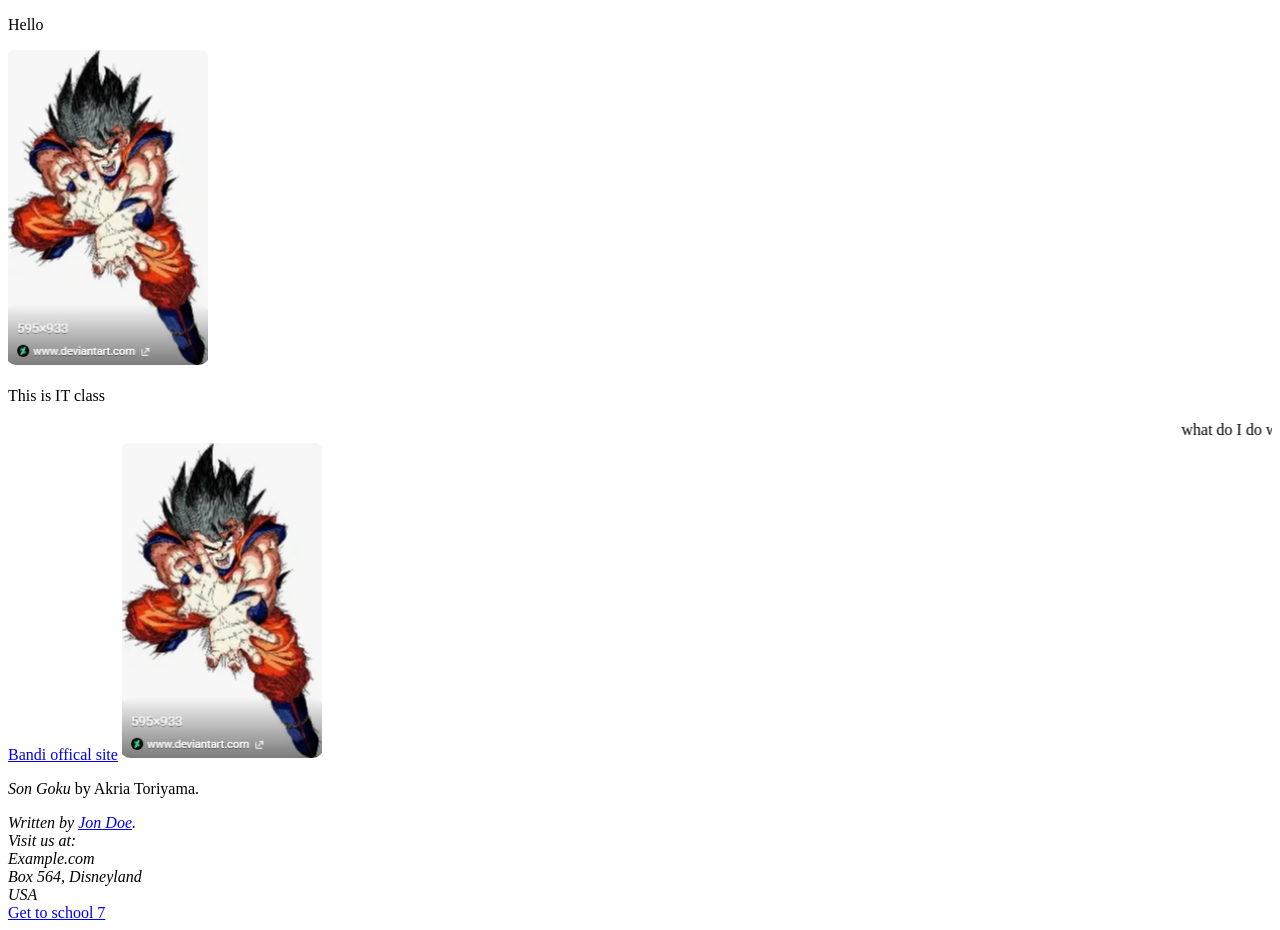
==== index.html @ 89f0151d "Added game" ====
<!DOCTYPE html>
<html lang="en">

<head>
    <meta charset="UTF-8">
    <meta name="viewport" content="width=device-width, initial-scale=1.0">
    <title>IT class</title>
    <link rel="icon" type="image/png" href="/favicon-96x96.png" sizes="96x96" />
    <link rel="icon" type="image/svg+xml" href="/favicon.svg" />
    <link rel="shortcut icon" href="/favicon.ico" />
    <link rel="apple-touch-icon" sizes="180x180" href="/apple-touch-icon.png" />
    <link rel="manifest" href="/site.webmanifest" />
</head>

<body>
    <p>Hello</p>
    <img src="Screenshot_31-3-2026_94159_www.bing.com.jpeg" alt="Goku in the sayian saga fireing off a kahmehama ha"
        width="200">
    <p>This is IT class</p>
    <marquee>what do I do with this </marquee>
    <a href="https://www.bandainamcoent.com/">Bandi offical site</a>
    <img src="Screenshot_31-3-2026_94159_www.bing.com.jpeg" alt="Goku in the sayian saga fireing off a kahmehama ha"
        width="200">
    <p><cite>Son Goku</cite> by Akria Toriyama.</p>
    <address>
        Written by <a href="mailto:webmaster@example.com">Jon Doe</a>.<br>
        Visit us at:<br>
        Example.com<br>
        Box 564, Disneyland<br>
        USA
    </address>

    <a href="/Gettoschool7/index.html">Get to school 7</a>
</body>

</html>
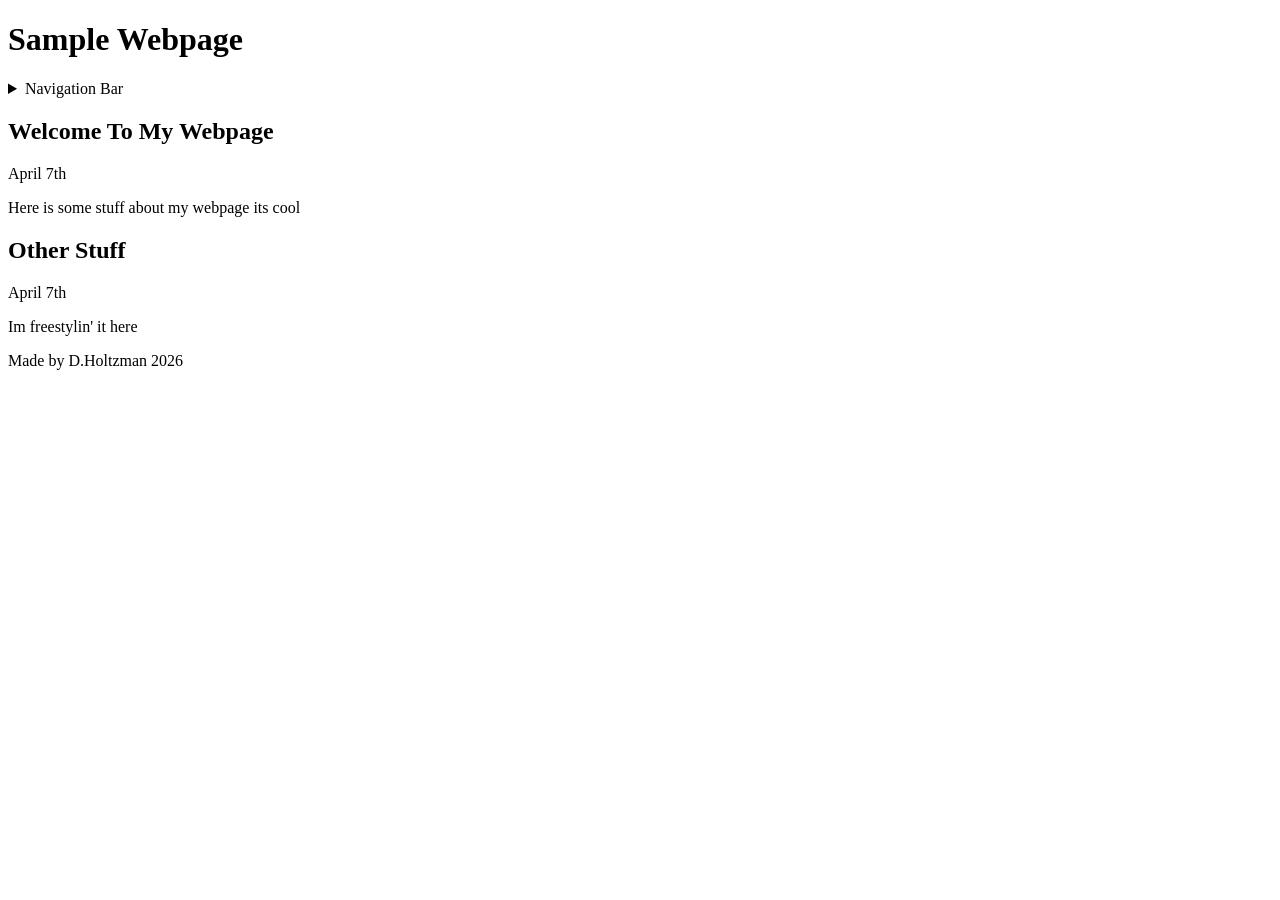
==== commit 93c50fa6: "changes" ====
--- a/index.html
+++ b/index.html
@@ -1,36 +1,39 @@
 <!DOCTYPE html>
-<html lang="en">
+<html>
 
 <head>
-    <meta charset="UTF-8">
-    <meta name="viewport" content="width=device-width, initial-scale=1.0">
-    <title>IT class</title>
-    <link rel="icon" type="image/png" href="/favicon-96x96.png" sizes="96x96" />
-    <link rel="icon" type="image/svg+xml" href="/favicon.svg" />
-    <link rel="shortcut icon" href="/favicon.ico" />
-    <link rel="apple-touch-icon" sizes="180x180" href="/apple-touch-icon.png" />
-    <link rel="manifest" href="/site.webmanifest" />
+    <title>Sample Webpage</title>
 </head>
 
 <body>
-    <p>Hello</p>
-    <img src="Screenshot_31-3-2026_94159_www.bing.com.jpeg" alt="Goku in the sayian saga fireing off a kahmehama ha"
-        width="200">
-    <p>This is IT class</p>
-    <marquee>what do I do with this </marquee>
-    <a href="https://www.bandainamcoent.com/">Bandi offical site</a>
-    <img src="Screenshot_31-3-2026_94159_www.bing.com.jpeg" alt="Goku in the sayian saga fireing off a kahmehama ha"
-        width="200">
-    <p><cite>Son Goku</cite> by Akria Toriyama.</p>
-    <address>
-        Written by <a href="mailto:webmaster@example.com">Jon Doe</a>.<br>
-        Visit us at:<br>
-        Example.com<br>
-        Box 564, Disneyland<br>
-        USA
-    </address>
+    <header>
+        <h1>Sample Webpage</h1>
+        <nav>
+            <details>
+                <summary>Navigation Bar</summary>
+                <ul>
+                    <li><a href="index.html">Home Page</a></li>
+                    <li><a href="about.html">About Page</a></li>
+                    <li><a href="Gettoschool7/index.html">Game Page</a></li>
+                    <li><a href="https://www.neopets.com">Neopets</a></li>
+                </ul>
+            </details>
+        </nav>
+    </header>
 
-    <a href="/Gettoschool7/index.html">Get to school 7</a>
+    <article>
+        <h2>Welcome To My Webpage</h2>
+        <time datetime="2026/04/07">April 7th</time>
+        <p>Here is some stuff about my webpage its cool</p>
+    </article>
+
+    <article>
+        <h2>Other Stuff</h2>
+        <time datetime="2026/04/07">April 7th</time>
+        <p>Im freestylin' it here </p>
+    </article>
+    
+<footer>Made by D.Holtzman 2026</footer>
 </body>
 
 </html>
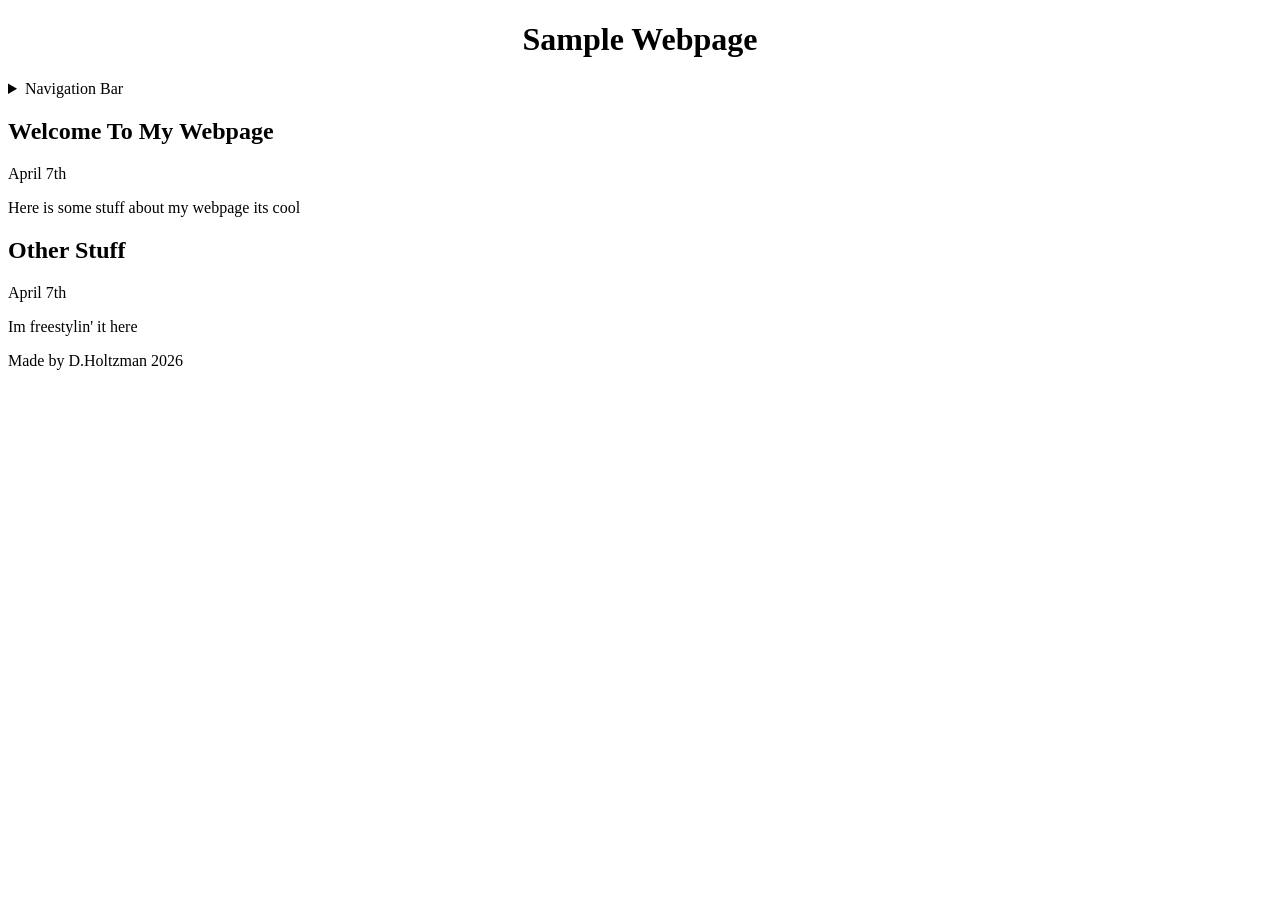
==== commit d7691a52: "changes in RPG maker" ====
--- a/index.html
+++ b/index.html
@@ -1,8 +1,35 @@
 <!DOCTYPE html>
 <html>
-
+<!--if you see this hoi-->
 <head>
-    <title>Sample Webpage</title>
+    <title>Dakota Holtzman Page</title>
+    <link rel="preconnect" href="https://fonts.googleapis.com">
+<link rel="preconnect" href="https://fonts.gstatic.com" crossorigin>
+<link href="https://fonts.googleapis.com/css2?family=Oswald:wght@200..700&display=swap" rel="stylesheet">
+    <style>
+        // <weight>: Use a value from 200 to 700
+// <uniquifier>: Use a unique and descriptive class name
+ font-family: "Oswald", sans-serif;
+ /* comment*/
+        body{
+            font-family: 'Comic Sans MS';
+            background-color: grey;
+        }
+     h1{
+        text-align:center;
+     }
+     section{
+        width: 80%;
+        margin:auto;
+        border: 2px solid black
+        padding: 10px;
+     }
+    </style>
+</head>
+<head>
+  
+<head>
+    
 </head>
 
 <body>
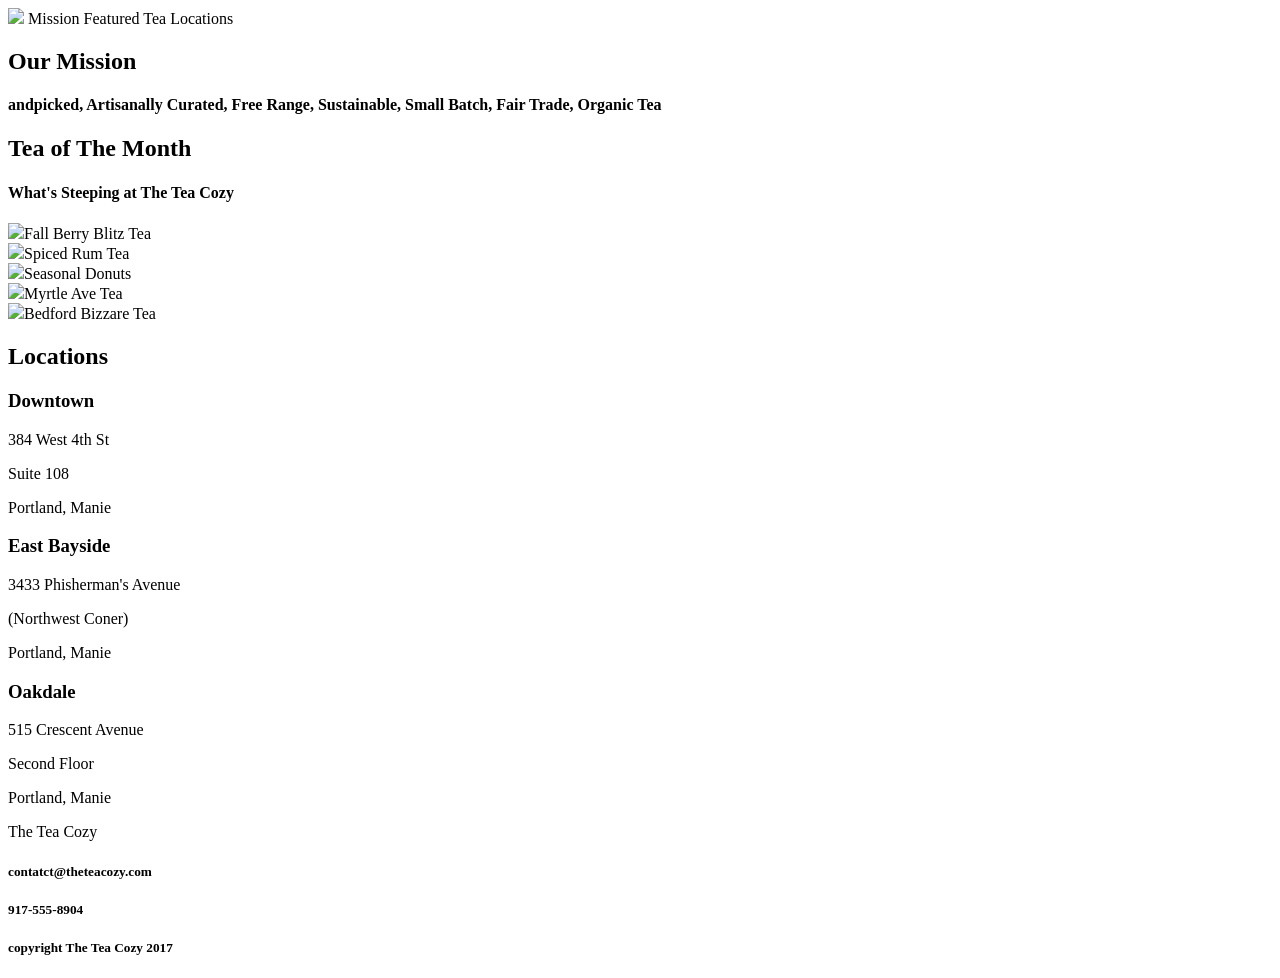
==== commit b394c650: "whatever angel" ====
--- a/index.html
+++ b/index.html
@@ -1,66 +1,103 @@
 <!DOCTYPE html>
-<html>
-<!--if you see this hoi-->
+<html lang="en">
 <head>
-    <title>Dakota Holtzman Page</title>
-    <link rel="preconnect" href="https://fonts.googleapis.com">
-<link rel="preconnect" href="https://fonts.gstatic.com" crossorigin>
-<link href="https://fonts.googleapis.com/css2?family=Oswald:wght@200..700&display=swap" rel="stylesheet">
-    <style>
-        // <weight>: Use a value from 200 to 700
-// <uniquifier>: Use a unique and descriptive class name
- font-family: "Oswald", sans-serif;
- /* comment*/
-        body{
-            font-family: 'Comic Sans MS';
-            background-color: grey;
-        }
-     h1{
-        text-align:center;
-     }
-     section{
-        width: 80%;
-        margin:auto;
-        border: 2px solid black
-        padding: 10px;
-     }
-    </style>
+    <meta charset="UTF-8">
+    <meta name="viewport" content="width=device-width, initial-scale=1.0">
+    <title>The Tea Cozy
+    <link rel="stylesheet" herf="style.css" type="text/css"/>
+    </title>
 </head>
-<head>
-  
-<head>
+<body>
     
-</head>
+    <!--Header--> 
 
-<body>
-    <header>
-        <h1>Sample Webpage</h1>
+    <header class="lex-container">
+        <img src="https://content.codecademy.com/courses/freelance-1/unit-4/img-tea-cozy-logo.png"
         <nav>
-            <details>
-                <summary>Navigation Bar</summary>
-                <ul>
-                    <li><a href="index.html">Home Page</a></li>
-                    <li><a href="about.html">About Page</a></li>
-                    <li><a href="Gettoschool7/index.html">Game Page</a></li>
-                    <li><a href="https://www.neopets.com">Neopets</a></li>
-                </ul>
-            </details>
+            <span><a herf="#mission">Mission</a></span>
+            <span><a herf="#Featured Tea">Featured Tea</a></span>
+            <span><a herf="#Locations">Locations</a></span>
+            
         </nav>
     </header>
 
-    <article>
-        <h2>Welcome To My Webpage</h2>
-        <time datetime="2026/04/07">April 7th</time>
-        <p>Here is some stuff about my webpage its cool</p>
-    </article>
+    <!-- Main Container-->
 
-    <article>
-        <h2>Other Stuff</h2>
-        <time datetime="2026/04/07">April 7th</time>
-        <p>Im freestylin' it here </p>
-    </article>
-    
-<footer>Made by D.Holtzman 2026</footer>
+    <div class="Main">
+
+<!-- Mission Selection -->
+
+<div id="mission" class="flex container">
+<div class="content">
+    <h2>Our Mission</h2>
+    <h4>andpicked, Artisanally Curated, Free Range, Sustainable, Small Batch, Fair Trade, Organic Tea</h4>
+</div>
+</div>
+<div id="store">
+    <h2>Tea of The Month</h2>
+<h4>What's Steeping at The Tea Cozy</h4>
+<div class="flex-container items">
+    <img src="https://content.codecademy.com/courses/freelance-1/unit-4/img-berryblitz.jpg"
+    <span>Fall Berry Blitz Tea</span>
+</div>
+<div class="flex-container items">
+    <img src="https://content.codecademy.com/courses/freelance-1/unit-4/img-spiced-rum.jpg"
+    <span>Spiced Rum Tea</span>
+</div>
+<div class="flex-container items">
+    <img src="https://content.codecademy.com/courses/freelance-1/unit-4/img-donut.jpg"
+    <span>Seasonal Donuts</span>
+</div>
+<div class="flex-container items">
+    <img src="https://content.codecademy.com/courses/freelance-1/unit-4/img-myrtle-ave.jpg"
+    <span>Myrtle Ave Tea</span>
+</div>
+<div class="flex-container items">
+    <img src="https://content.codecademy.com/courses/freelance-1/unit-4/img-bedford-bizarre.jpg"
+    <span>Bedford Bizzare Tea</span>
+</div>
+</div>
+</div>
+
+<!-- Location Section -->
+
+<div id="locations">
+    <h2>Locations</h2>
+    <div class="flex-container location">
+        <div class="location">
+<h3> Downtown</h3>
+<p>384 West 4th St</p>
+<p>Suite 108</p>
+<p>Portland, Manie</p>
+</div>
+  <div class="location">
+<h3>East Bayside</h3>
+<p>3433 Phisherman's Avenue</p>
+<p>(Northwest Coner)</p>
+<p>Portland, Manie</p>
+</div>
+  <div class="location">
+<h3> Oakdale</h3>
+<p>515 Crescent Avenue </p>
+<p>Second Floor</p>
+<p>Portland, Manie</p>
+</div>
+</div>
+</div>
+</div>
+
+<!-- Contact Sections-->
+ <div id="contact"
+ <h2>The Tea Cozy</h2>
+ <h5>contatct@theteacozy.com</h5>
+<h5>917-555-8904</h5>
+</div>
+
+
+ <!-- Footer Section -->
+<footer>
+<h5>copyright The Tea Cozy 2017</h5>
+</footer>
+
 </body>
-
 </html>
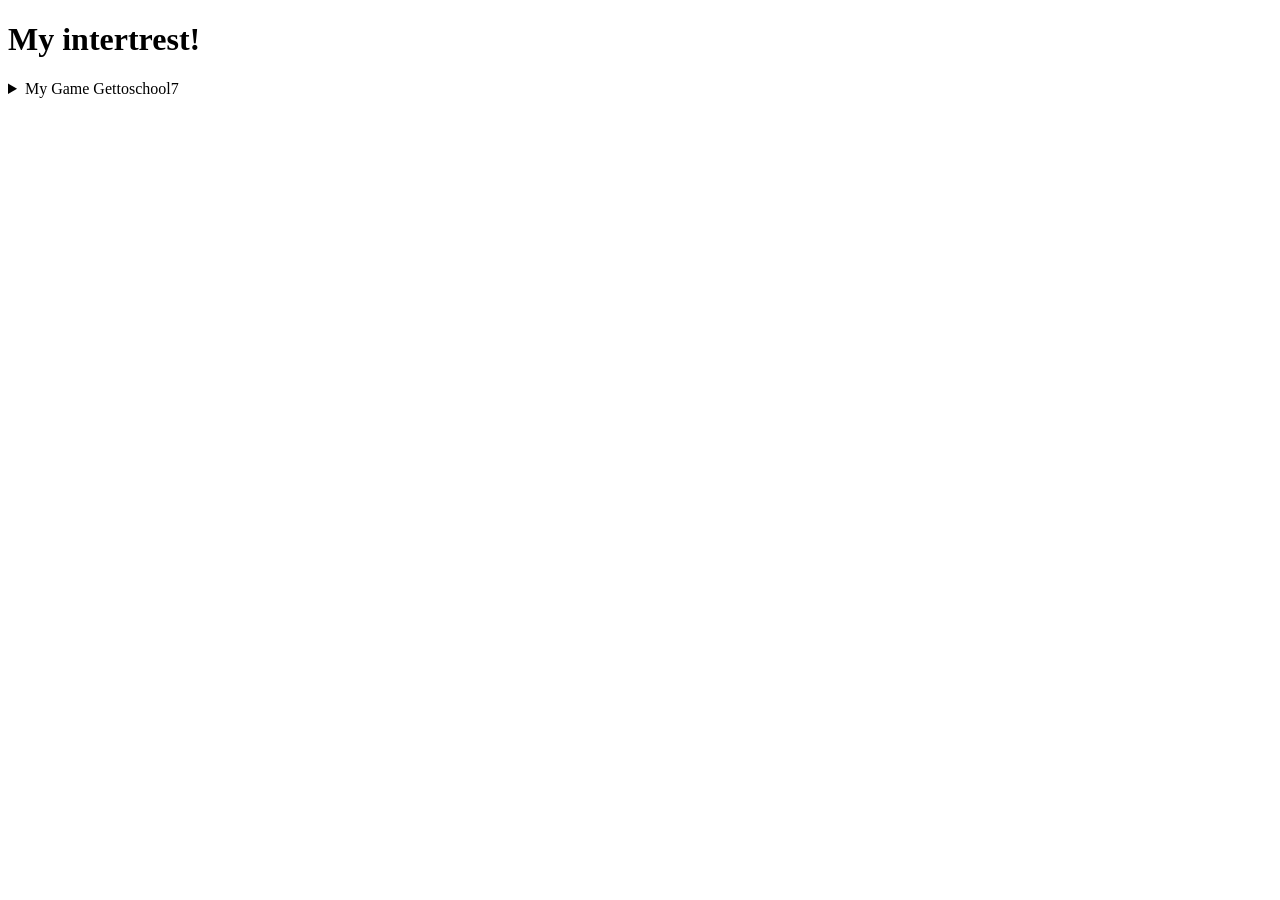
==== commit a78977af: "hi" ====
--- a/index.html
+++ b/index.html
@@ -3,101 +3,20 @@
 <head>
     <meta charset="UTF-8">
     <meta name="viewport" content="width=device-width, initial-scale=1.0">
-    <title>The Tea Cozy
-    <link rel="stylesheet" herf="style.css" type="text/css"/>
-    </title>
+    <title>Dakota Holtzman</title>
 </head>
 <body>
+    <header>
+     <h1>My intertrest!</h1>
+     <nav>
+        <details>
+          <summary>My Game Gettoschool7</summary>  
+          <ul>
+            <li><a href="Gettoschool7/index.html">Gettoschool7</a></li>
+          </ul>
+        </details>
+     </nav>
+    </header>
     
-    <!--Header--> 
-
-    <header class="lex-container">
-        <img src="https://content.codecademy.com/courses/freelance-1/unit-4/img-tea-cozy-logo.png"
-        <nav>
-            <span><a herf="#mission">Mission</a></span>
-            <span><a herf="#Featured Tea">Featured Tea</a></span>
-            <span><a herf="#Locations">Locations</a></span>
-            
-        </nav>
-    </header>
-
-    <!-- Main Container-->
-
-    <div class="Main">
-
-<!-- Mission Selection -->
-
-<div id="mission" class="flex container">
-<div class="content">
-    <h2>Our Mission</h2>
-    <h4>andpicked, Artisanally Curated, Free Range, Sustainable, Small Batch, Fair Trade, Organic Tea</h4>
-</div>
-</div>
-<div id="store">
-    <h2>Tea of The Month</h2>
-<h4>What's Steeping at The Tea Cozy</h4>
-<div class="flex-container items">
-    <img src="https://content.codecademy.com/courses/freelance-1/unit-4/img-berryblitz.jpg"
-    <span>Fall Berry Blitz Tea</span>
-</div>
-<div class="flex-container items">
-    <img src="https://content.codecademy.com/courses/freelance-1/unit-4/img-spiced-rum.jpg"
-    <span>Spiced Rum Tea</span>
-</div>
-<div class="flex-container items">
-    <img src="https://content.codecademy.com/courses/freelance-1/unit-4/img-donut.jpg"
-    <span>Seasonal Donuts</span>
-</div>
-<div class="flex-container items">
-    <img src="https://content.codecademy.com/courses/freelance-1/unit-4/img-myrtle-ave.jpg"
-    <span>Myrtle Ave Tea</span>
-</div>
-<div class="flex-container items">
-    <img src="https://content.codecademy.com/courses/freelance-1/unit-4/img-bedford-bizarre.jpg"
-    <span>Bedford Bizzare Tea</span>
-</div>
-</div>
-</div>
-
-<!-- Location Section -->
-
-<div id="locations">
-    <h2>Locations</h2>
-    <div class="flex-container location">
-        <div class="location">
-<h3> Downtown</h3>
-<p>384 West 4th St</p>
-<p>Suite 108</p>
-<p>Portland, Manie</p>
-</div>
-  <div class="location">
-<h3>East Bayside</h3>
-<p>3433 Phisherman's Avenue</p>
-<p>(Northwest Coner)</p>
-<p>Portland, Manie</p>
-</div>
-  <div class="location">
-<h3> Oakdale</h3>
-<p>515 Crescent Avenue </p>
-<p>Second Floor</p>
-<p>Portland, Manie</p>
-</div>
-</div>
-</div>
-</div>
-
-<!-- Contact Sections-->
- <div id="contact"
- <h2>The Tea Cozy</h2>
- <h5>contatct@theteacozy.com</h5>
-<h5>917-555-8904</h5>
-</div>
-
-
- <!-- Footer Section -->
-<footer>
-<h5>copyright The Tea Cozy 2017</h5>
-</footer>
-
 </body>
 </html>
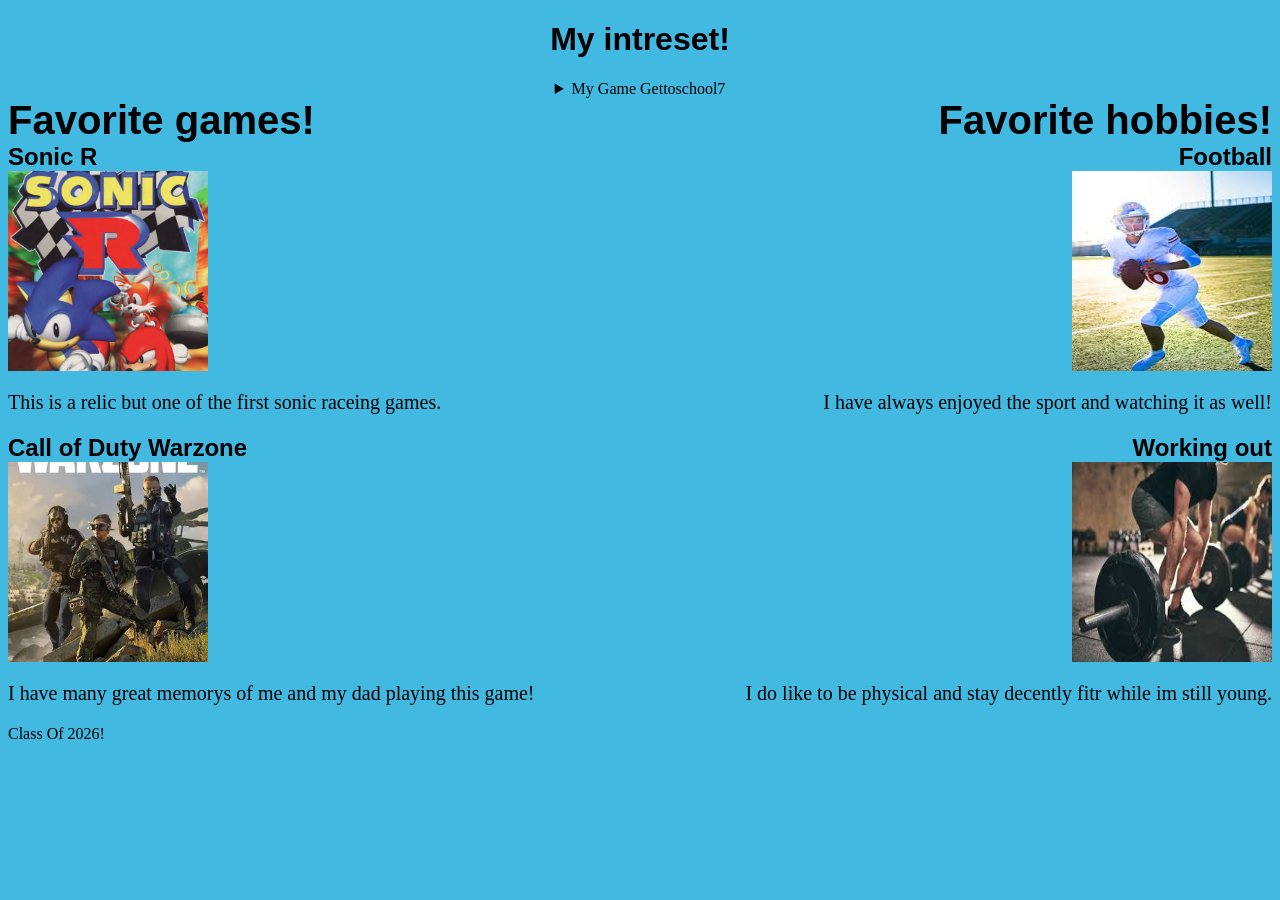
==== commit 23356667: "hi" ====
--- a/index.html
+++ b/index.html
@@ -3,20 +3,50 @@
 <head>
     <meta charset="UTF-8">
     <meta name="viewport" content="width=device-width, initial-scale=1.0">
-    <title>Dakota Holtzman</title>
+    <title>Dakota Holtzman intreset</title>
+    <link rel="stylesheet" href="style for index.css">
 </head>
 <body>
     <header>
-     <h1>My intertrest!</h1>
+     <h1 style="text-align: center;">My intreset!</h1>
      <nav>
         <details>
-          <summary>My Game Gettoschool7</summary>  
+          <summary style="text-align: center;">My Game Gettoschool7</summary>  
           <ul>
-            <li><a href="Gettoschool7/index.html">Gettoschool7</a></li>
+           <li id="GTSlink"><a href="Gettoschool7/index.html">Gettoschool7</a></li>
           </ul>
         </details>
      </nav>
-    </header>
+    </header>                  
     
 </body>
-</html>+</html>
+<div class="h3-container">
+    <h3 style="font-size: 2.5rem;" class="left-text">Favorite games!</h3>
+    <h3 style="font-size: 2.5rem;" class="right-text">Favorite hobbies!</h3>
+</div>
+<div class="h2-container">
+ <h2 class="left-text">Sonic R</h3>
+ <h2 class="right-text">Football</h3>
+</div>
+<div class="container">
+  <img width="200" height="200" src="sonic R.jpg" alt="Left Image">
+  <img width="200" height="200" src="football.jpg" alt="Right Image">
+</div>
+<div class="container">
+  <p>This is a relic but one of the first sonic raceing games.</p>
+  <p>I have always enjoyed the sport and watching it as well!</p>
+</div>
+<div class="h2-container">
+ <h2 class="left-text">Call of Duty Warzone</h3>
+ <h2 class="right-text">Working out</h3>
+</div>
+<div class="container">
+  <img width="200" height="200" src="callofduty.jpg" alt="Left Image">
+  <img width="200" height="200" src="workout.jpg" alt="Right Image">
+</div>
+<div class="container">
+  <p>I have many great memorys of me and my dad playing this game!</p>
+  <p>I do like to be physical and stay decently fitr while im still young.</p>
+</div>
+<div class="square">Class Of 2026!</div>
--- a/style for index.css
+++ b/style for index.css
@@ -0,0 +1,85 @@
+body {
+    background-color: rgb(65, 185, 224);
+}
+
+p {
+  font-family: "Times New Roman", sans-serif;
+}
+
+h3 {
+  font-family: "Lucida Console", sans-serif;
+}
+
+h2 {
+  font-family: "Lucida Console", sans-serif;
+}
+
+h1 {
+  font-family: "Lucida Console", sans-serif;
+}
+
+p {
+    color:black;
+}
+
+p {
+    font-size: 20px;
+}
+
+.h3-container {
+    display: flex;                  
+    justify-content: space-between; 
+    align-items: center;            
+}
+
+.h3-container h3 {
+    margin: 0; 
+}
+
+.h2-container {
+    display: flex;                  
+    justify-content: space-between; 
+    align-items: center;            
+}
+
+.h2-container h2 {
+    margin: 0; 
+}
+
+.container {
+  display: flex;
+  justify-content: space-between; 
+  gap: 20px; 
+  width: 100%;
+}
+
+.container {
+  display: flex;
+  justify-content: space-between; 
+}
+
+#GTSlink {
+  text-align: center; 
+  justify-content: space-between; 
+}
+
+a {
+    display: block;       
+    width: fit-content;   
+    margin: 0 auto;       
+    text-align: center;   
+}
+
+
+a {
+color: blue; 
+text-decoration: none; 
+}
+a:hover {
+color: orange; 
+}
+
+
+
+   
+   
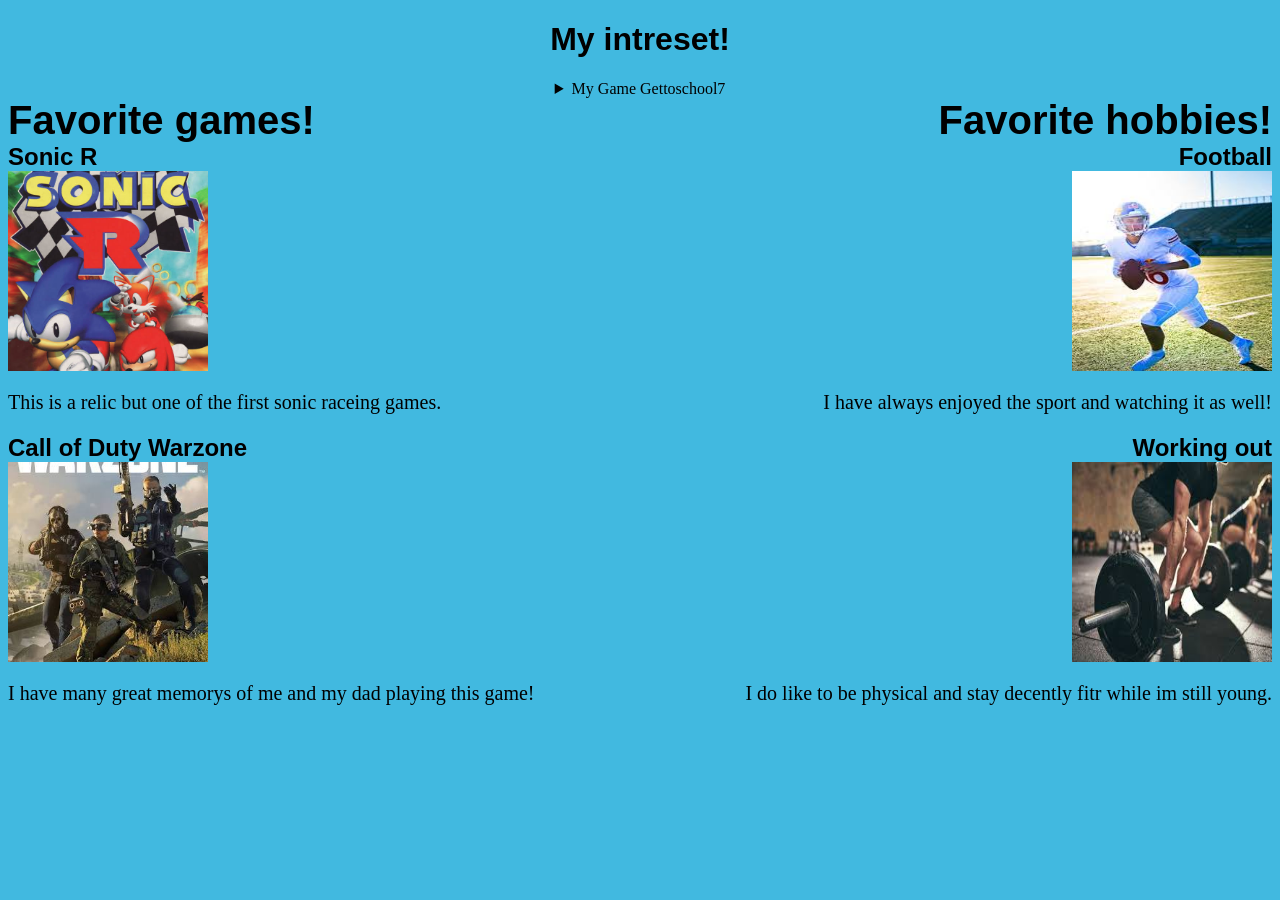
==== commit ec8d9cba: "hi" ====
--- a/index.html
+++ b/index.html
@@ -49,4 +49,4 @@
   <p>I have many great memorys of me and my dad playing this game!</p>
   <p>I do like to be physical and stay decently fitr while im still young.</p>
 </div>
-<div class="square">Class Of 2026!</div>
+
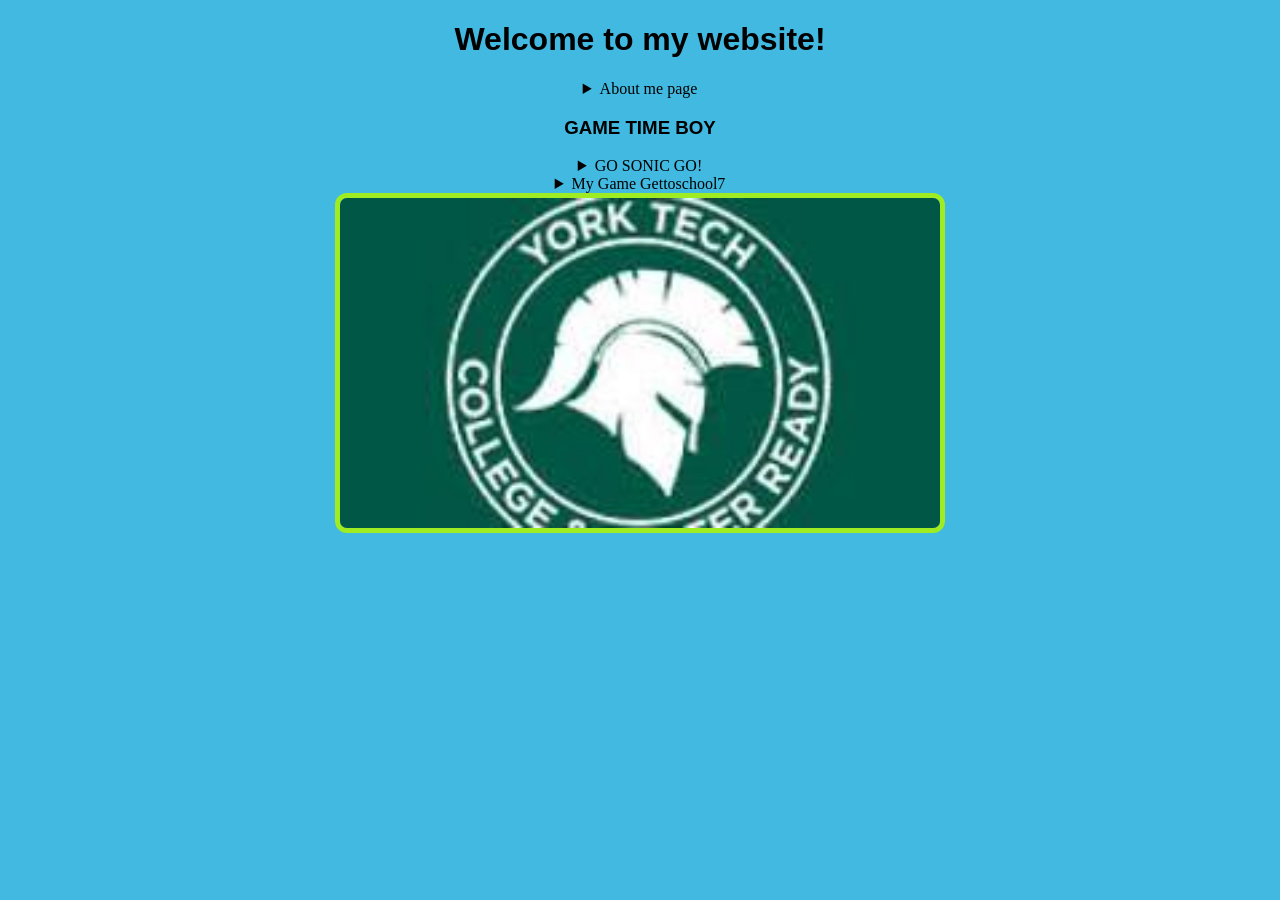
==== commit 59ed9489: "hio" ====
--- a/index.html
+++ b/index.html
@@ -3,12 +3,27 @@
 <head>
     <meta charset="UTF-8">
     <meta name="viewport" content="width=device-width, initial-scale=1.0">
-    <title>Dakota Holtzman intreset</title>
+    <title>Dakota Holtzman Home Page</title>
     <link rel="stylesheet" href="style for index.css">
 </head>
 <body>
     <header>
-     <h1 style="text-align: center;">My intreset!</h1>
+        <h1>Welcome to my website!</h1>
+       <nav>
+         <details>
+            <summary style="text-align: center;">About me page</summary>
+        <li><a href="aboutme.html">This is all about me!</a></li>
+        </details>
+     </nav>
+    </header>
+    
+    <h3>GAME TIME BOY</h3>
+     <nav>
+        <details>
+            <summary style="text-align: center;">GO SONIC GO!</summary>
+            <li><a href="sonic clicker.html">Sonic clickers</a></li>
+        </details>
+     </nav>
      <nav>
         <details>
           <summary style="text-align: center;">My Game Gettoschool7</summary>  
@@ -17,36 +32,7 @@
           </ul>
         </details>
      </nav>
-    </header>                  
-    
+<img src="yorktech.jpg" alt="York tech logo" class="center-img" width="600">
+ </style>
 </body>
-</html>
-<div class="h3-container">
-    <h3 style="font-size: 2.5rem;" class="left-text">Favorite games!</h3>
-    <h3 style="font-size: 2.5rem;" class="right-text">Favorite hobbies!</h3>
-</div>
-<div class="h2-container">
- <h2 class="left-text">Sonic R</h3>
- <h2 class="right-text">Football</h3>
-</div>
-<div class="container">
-  <img width="200" height="200" src="sonic R.jpg" alt="Left Image">
-  <img width="200" height="200" src="football.jpg" alt="Right Image">
-</div>
-<div class="container">
-  <p>This is a relic but one of the first sonic raceing games.</p>
-  <p>I have always enjoyed the sport and watching it as well!</p>
-</div>
-<div class="h2-container">
- <h2 class="left-text">Call of Duty Warzone</h3>
- <h2 class="right-text">Working out</h3>
-</div>
-<div class="container">
-  <img width="200" height="200" src="callofduty.jpg" alt="Left Image">
-  <img width="200" height="200" src="workout.jpg" alt="Right Image">
-</div>
-<div class="container">
-  <p>I have many great memorys of me and my dad playing this game!</p>
-  <p>I do like to be physical and stay decently fitr while im still young.</p>
-</div>
-
+</html>
--- a/style for index.css
+++ b/style for index.css
@@ -1,85 +1,38 @@
-body {
-    background-color: rgb(65, 185, 224);
-}
-
-p {
-  font-family: "Times New Roman", sans-serif;
-}
-
-h3 {
-  font-family: "Lucida Console", sans-serif;
-}
-
-h2 {
-  font-family: "Lucida Console", sans-serif;
+h1 {
+    text-align: center;
 }
 
 h1 {
   font-family: "Lucida Console", sans-serif;
 }
 
-p {
-    color:black;
+body {
+    background-color: rgb(65, 185, 224);
 }
 
-p {
-    font-size: 20px;
+li {
+    text-align: center;
 }
 
-.h3-container {
-    display: flex;                  
-    justify-content: space-between; 
-    align-items: center;            
+h3 {
+    text-align: center;
 }
 
-.h3-container h3 {
-    margin: 0; 
+img {
+    align-items: center;
 }
 
-.h2-container {
-    display: flex;                  
-    justify-content: space-between; 
-    align-items: center;            
+.center-img {
+  display: block;      
+  margin-left: auto;    
+  margin-right: auto;
 }
 
-.h2-container h2 {
-    margin: 0; 
+img {
+  border: 5px solid #9eec21; 
+  border-radius: 12px;        
 }
 
-.container {
-  display: flex;
-  justify-content: space-between; 
-  gap: 20px; 
-  width: 100%;
+h3 {
+  font-family: "Lucida Console", sans-serif;
 }
-
-.container {
-  display: flex;
-  justify-content: space-between; 
-}
-
-#GTSlink {
-  text-align: center; 
-  justify-content: space-between; 
-}
-
-a {
-    display: block;       
-    width: fit-content;   
-    margin: 0 auto;       
-    text-align: center;   
-}
-
-
-a {
-color: blue; 
-text-decoration: none; 
-}
-a:hover {
-color: orange; 
-}
-
-
-
-   
-   
